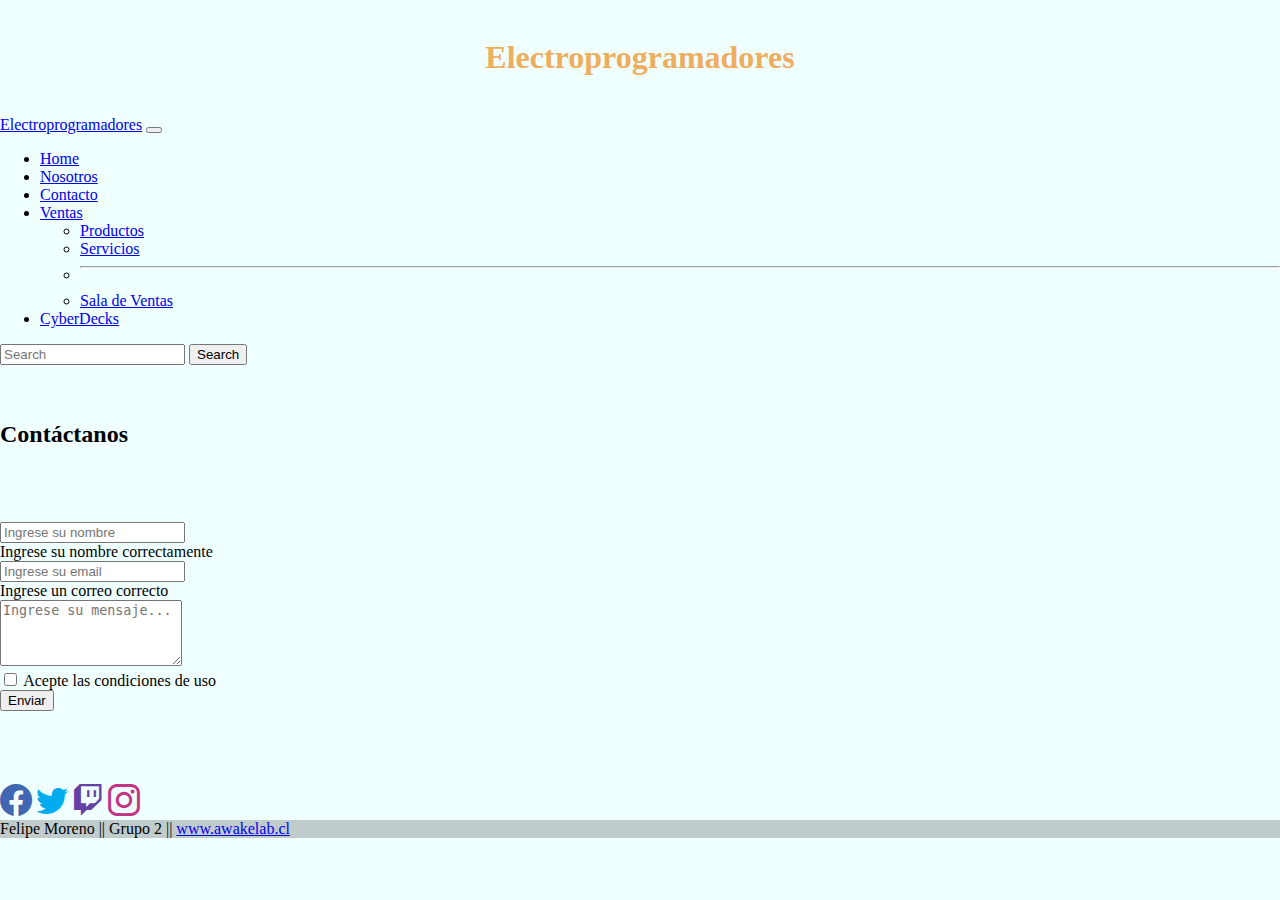
==== contacto.html @ 77e6685b "Primer commit" ====
<!DOCTYPE html>
<html lang="es">

<head>
  <meta charset="UTF-8" />
  <meta http-equiv="X-UA-Compatible" content="IE=edge" />
  <meta name="viewport" content="width=device-width, initial-scale=1.0" />
  <title>Contacto</title>
  <!--CSS BOOTSTRAP-->
  <link href="https://cdn.jsdelivr.net/npm/bootstrap@5.1.3/dist/css/bootstrap.min.css" rel="stylesheet"
    integrity="sha384-1BmE4kWBq78iYhFldvKuhfTAU6auU8tT94WrHftjDbrCEXSU1oBoqyl2QvZ6jIW3" crossorigin="anonymous" />

  <!--Bootstrap Iconos nativos bootstrap-->
  <link rel="stylesheet" href="https://cdn.jsdelivr.net/npm/bootstrap-icons@1.8.1/font/bootstrap-icons.css" />
  <!--estilo original-->
  <link rel="stylesheet" type="text/css" href="assets/css/contacto.css" />
</head>

<body>
  <header>
    <div>
      <div class="row">
        <div class="col">
          <br />
        </div>
        </div>
      <div class="row">
        <div class="col">
          <h1 class="display-4">Electroprogramadores</h1>
        </div>
      </div>
      <div class="row">
        <div class="col">
          <br />
        </div>
        </div>
      </div>
    <nav class="navbar navbar-expand-sm navbar-dark bg-dark">
      <div class="container-fluid">
        <a class="navbar-brand" href="index.html">Electroprogramadores</a>
        <button class="navbar-toggler" type="button" data-bs-toggle="collapse" data-bs-target="#navbarSupportedContent"
          aria-controls="navbarSupportedContent" aria-expanded="false" aria-label="Toggle navigation">
          <span class="navbar-toggler-icon"></span>
        </button>
        <div class="collapse navbar-collapse" id="navbarSupportedContent">
          <ul class="navbar-nav ms-auto mb-2 mb-lg-0">
            <li class="nav-item">
              <a class="nav-link active" aria-current="page" href="index.html">Home</a>
            </li>
            <li class="nav-item">
              <a class="nav-link" aria-current="page" href="nosotros.html">Nosotros</a>
            </li>
            <li class="nav-item">
              <a class="nav-link" aria-current="page" href="contacto.html">Contacto</a>
            </li>

            <li class="nav-item dropdown">
              <a class="nav-link dropdown-toggle" href="#" id="navbarDropdown" role="button" data-bs-toggle="dropdown"
                aria-expanded="false">
                Ventas
              </a>
              <ul class="dropdown-menu" aria-labelledby="navbarDropdown">
                <li>
                  <a class="dropdown-item" href="estadisticas.html">Productos</a>
                </li>
                <li>
                  <a class="dropdown-item" href="servicios.html">Servicios</a>
                </li>
                <li>
                  <hr class="dropdown-divider" />
                </li>
                <li>
                  <a class="dropdown-item" href="venta.html">Sala de Ventas</a>
                </li>
              </ul>
            </li>
            <!--   <li class="nav-item">
                  <a class="nav-link disabled">Disabled</a>
                </li> -->
            <li class="nav-item">
              <a class="nav-link" href="https://hackaday.com/tag/cyberdeck/" target="_blank">CyberDecks</a>
            </li>
          </ul>
          <form class="d-flex">
            <input class="form-control me-2" type="search" placeholder="Search" aria-label="Search" />
            <button class="btn btn-outline-success" type="submit">
              Search
            </button>
          </form>
        </div>
      </div>
    </nav>
  </header>

<!--  banner titulo hecho con columnas y filas-->
<div>
  <div class="row">
    <div class="col">
      <br />
    </div>
  </div>
  <div class="row">
    <div class="col bg-info">
      <br />
    </div>
  </div>
  <div class="row justify-content-start">
    <div class="col-1 bg-info">
    </div>
    <div class="col bg-info">
      <h2 class="display-4 text-left text-white">Contáctanos</h2>
    </div>
  </div>
  <div class="row">
    <div class="col bg-info">
      <br />
    </div>
  </div>
  <div class="row">
    <div class="col">
      <br />
    </div>
  </div>
</div>

  <!--formulario-->
  <div class="row">
    <div class="col-3"></div>
    <div class="col-sm-6 bg-light">
      <br />
      <form class="row g-3 needs-validation" id="formulario" novalidate>
        <!-- Name input -->
        <div class="form-outline mb-4">
            <input type="text" class="form-control" id="validationCustom02" pattern="[A-Za-z]{1,32}" placeholder="Ingrese su nombre" required>
            <div class="invalid-feedback">
                Ingrese su nombre correctamente
              </div>
        </div>

        <!-- Email input -->
        <div class="form-outline mb-4">
          <input type="email" id="formEmail" class="form-control" pattern="[a-z0-9._%+-]+@[a-z0-9.-]+\.[a-z]{2,4}$" placeholder="Ingrese su email" required/>
          <div class="invalid-feedback">
            Ingrese un correo correcto
          </div>
        </div>

        <!-- Message input -->
        <div class="form-outline mb-4">
          <textarea type="text" class="form-control" id="formMensaje" rows="4" placeholder="Ingrese su mensaje..." required></textarea>
        </div>

        <!-- Checkbox -->
        <div class="form-check">
          <input class="form-check-input" type="checkbox" value="" id="invalidCheck2" required>
          <label class="form-check-label" for="invalidCheck2">
            Acepte las condiciones de uso
          </label>
        </div>

        <!-- Submit button -->
        <button type="submit" class="btn btn-primary btn-block mb-4 bg-dark">
          Enviar
        </button>
      </form>
      <br />
    </div>
    <div class="col-3"></div>
  </div>
  <div class="row">
    <div class="col">
      <br />
      <br />
      <br />
    </div>
  </div>
  </div>

  <script src="assets/js/funciones.js"></script>

  <footer class="bg-dark text-white pt-5 pb-4 text-center">
    <!-- Grid container -->
    <div class="container pt-4">
      <!-- Section: Social media -->
      <section class="mb-4">
        <!-- Facebook -->
        <a class="btn btn-link btn-floating btn-lg text-dark m-1" href="https://www.facebook.com/AI.dotCSV"
          target="_blank" role="button">
          <i class="bi bi-facebook" style="font-size: 2rem; color: #4267b2"></i></a>

        <!-- Twitter -->
        <a class="btn btn-link btn-floating btn-lg text-dark m-1"
          href="https://twitter.com/DotCSV?s=20&t=xvwhlr8wIVuxeXDOWXkKTg" target="_blank" role="button"
          data-mdb-ripple-color="dark"><i class="bi bi-twitter" style="font-size: 2rem; color: #00acee"></i></a>

        <!-- twitch -->
        <a class="btn btn-link btn-floating btn-lg text-dark m-1" href="https://www.twitch.tv/rafalagoon"
          target="_blank" role="button" data-mdb-ripple-color="dark"><i class="bi bi-twitch"
            style="font-size: 2rem; color: #6441a5"></i></a>

        <!-- Instagram -->
        <a class="btn btn-link btn-floating btn-lg text-dark m-1" href="https://www.instagram.com/azulita.twitch/"
          target="_blank" role="button" data-mdb-ripple-color="dark"><i class="bi bi-instagram"
            style="font-size: 2rem; color: #c13584"></i></a>
      </section>
      <!-- Section: Social media -->
    </div>
    <!-- Grid container -->

    <!-- firma -->
    <div class="text-center text-white p-3" style="background-color: rgba(0, 0, 0, 0.2)">
      Felipe Moreno || Grupo 2 ||
      <a class="text-white" href="https://www.awakelab.cl" target="_blank">www.awakelab.cl</a>
    </div>
    <!-- firma -->
  </footer>

    <!--Bootstrap JS CDN-->
    <script src="https://cdn.jsdelivr.net/npm/@popperjs/core@2.10.2/dist/umd/popper.min.js"
    integrity="sha384-7+zCNj/IqJ95wo16oMtfsKbZ9ccEh31eOz1HGyDuCQ6wgnyJNSYdrPa03rtR1zdB"
    crossorigin="anonymous"></script>
  <script src="https://cdn.jsdelivr.net/npm/bootstrap@5.1.3/dist/js/bootstrap.min.js"
    integrity="sha384-QJHtvGhmr9XOIpI6YVutG+2QOK9T+ZnN4kzFN1RtK3zEFEIsxhlmWl5/YESvpZ13"
    crossorigin="anonymous"></script>
</body>

</html>
---- assets/css/contacto.css ----
h1{
    color: #efae5e;
    text-align: center;
}

body{
    background-color:azure;
    margin: 0;
    padding: 0;
}
/*
.bd-example {
    position: relative;
    padding: 100rem;
    margin: 1rem -0.75rem 0;
    border: solid #dee2e6;
    border-width: 1px 0 0;
}




@media (min-width: 576px){

.bd-example {
    padding: 1.5rem;
    margin-right: 0;
    margin-left: 0;
    border-width: 1px;
    border-top-left-radius: 0.25rem;
    border-top-right-radius: 0.25rem;
}

}*/
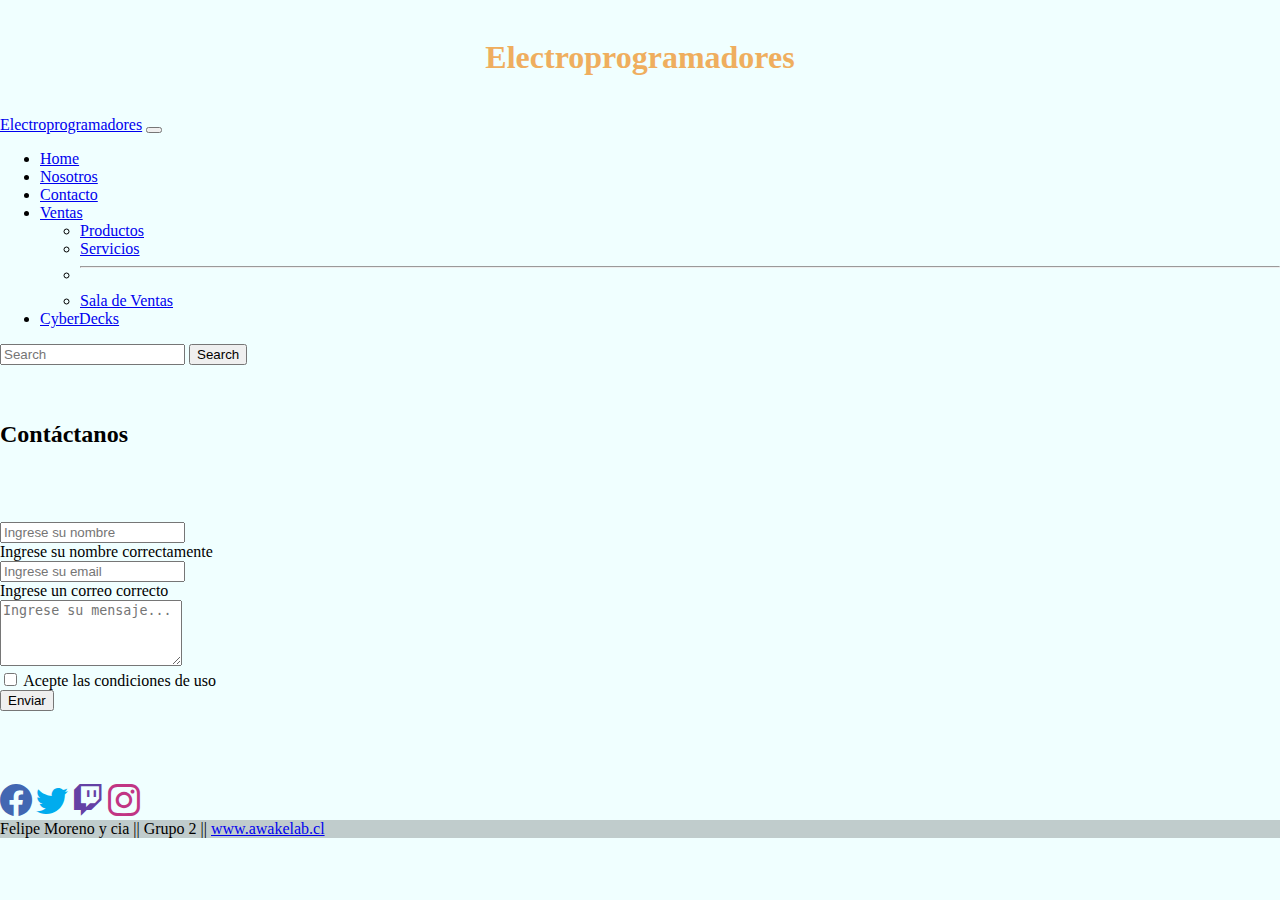
==== commit 37064bed: "intento de subir" ====
--- a/contacto.html
+++ b/contacto.html
@@ -209,7 +209,7 @@
 
     <!-- firma -->
     <div class="text-center text-white p-3" style="background-color: rgba(0, 0, 0, 0.2)">
-      Felipe Moreno || Grupo 2 ||
+      Felipe Moreno y cia || Grupo 2 ||
       <a class="text-white" href="https://www.awakelab.cl" target="_blank">www.awakelab.cl</a>
     </div>
     <!-- firma -->
